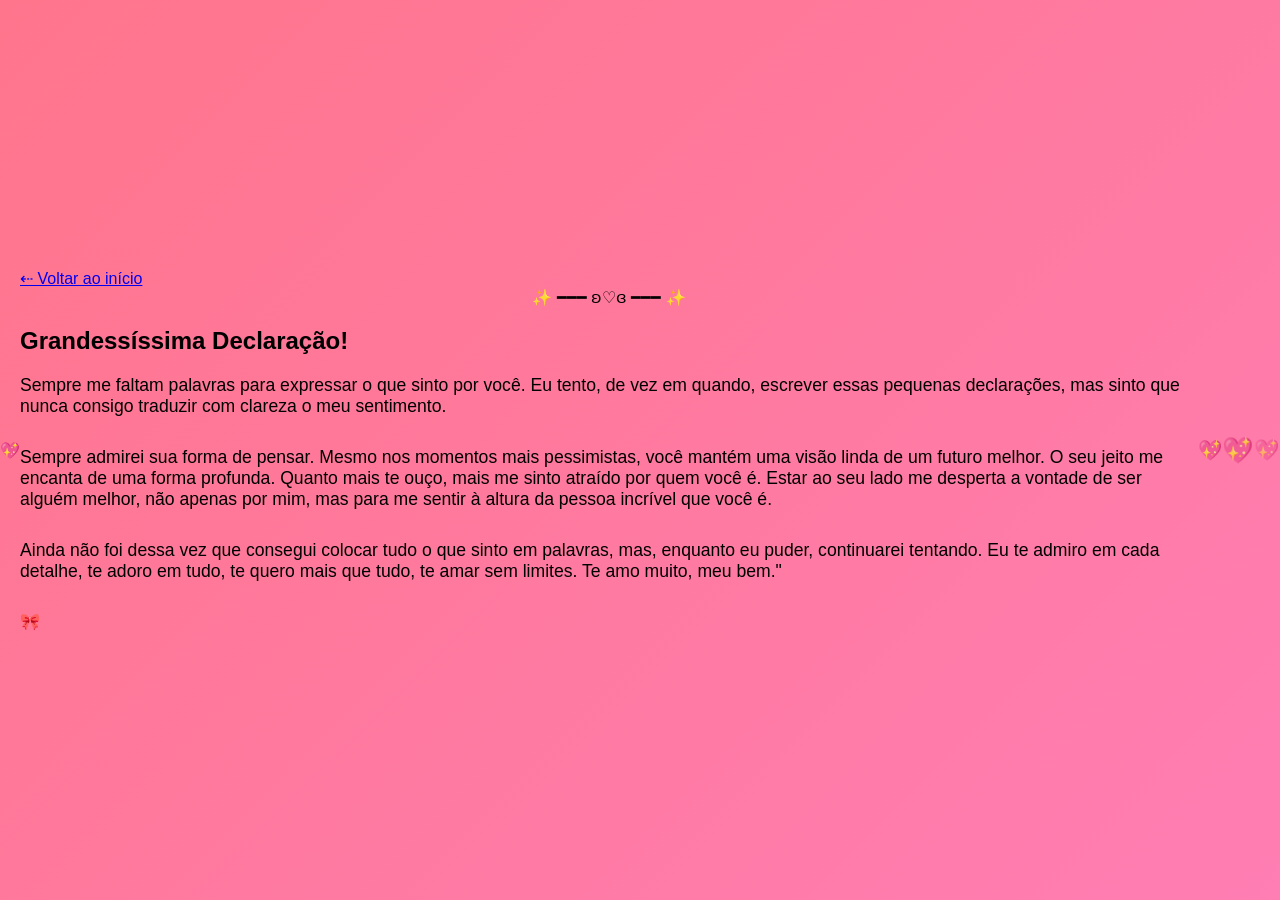
==== index.html @ 6965ddb1 "Site deba" ====
<!DOCTYPE html>
<html lang="pt-br">
<head>
    <meta charset="UTF-8">
    <meta name="viewport" content="width=device-width, initial-scale=1.0">
    <title>Minha Declaração 🌸</title>
    <link href="https://fonts.googleapis.com/css2?family=Dancing+Script:wght@600&family=Indie+Flower&family=Pacifico&display=swap" rel="stylesheet">
    <link rel="stylesheet" href="style.css">
    <script src="script.js"></script>
</head>
<body>

    <div class="floating-hearts">💖</div>

    <div class="folha-a4">
        <a href="inicio.html" class="voltar">⇠ Voltar ao início</a>
        
        <header>
            <div class="decoracao-topo">✨ ━━━ ʚ♡ɞ ━━━ ✨</div>
            <h2>Grandessíssima Declaração!</h2>
        </header>

        <main class="conteudo">
            <p>
                Sempre me faltam palavras para expressar o que sinto por você. Eu tento, de vez em quando, escrever essas pequenas declarações, mas sinto que nunca consigo traduzir com clareza o meu sentimento.
            </p>
            <p>
                Sempre admirei sua forma de pensar. Mesmo nos momentos mais pessimistas, você mantém uma visão linda de um futuro melhor. O seu jeito me encanta de uma forma profunda. Quanto mais te ouço, mais me sinto atraído por quem você é. Estar ao seu lado me desperta a vontade de ser alguém melhor, não apenas por mim, mas para me sentir à altura da pessoa incrível que você é.
            </p>
            <p>
                Ainda não foi dessa vez que consegui colocar tudo o que sinto em palavras, mas, enquanto eu puder, continuarei tentando. Eu te admiro em cada detalhe, te adoro em tudo, te quero mais que tudo, te amar sem limites. Te amo muito, meu bem."
            </p>
        </main>

        <footer class="assinatura">
            <div class="linha"></div>
            <p></p>
            <div class="detalhe-final"> 🎀 </div>
        </footer>
    </div>

</body>
</html>
---- style.css ----
body {
    margin: 0;
    padding: 0;
    font-family: 'Segoe UI', Tahoma, Geneva, Verdana, sans-serif;
    /* Degradê em tons de rosa e roxo romântico */
    background: linear-gradient(135deg, #ff758c 0%, #ff7eb3 100%);
    height: 100vh;
    display: flex;
    justify-content: center;
    align-items: center;
    overflow: hidden;
}

.container {
    text-align: center;
}

.decoracao-topo {
    text-align: center;
}

.card {
    background: rgba(255, 255, 255, 0.2);
    padding: 50px;
    border-radius: 30px;
    backdrop-filter: blur(8px);
    box-shadow: 0 10px 30px rgba(0, 0, 0, 0.1);
    color: white;
    border: 2px solid rgba(255, 255, 255, 0.3);
}

h1 {
    font-size: 2.5rem;
    margin-bottom: 10px;
    text-shadow: 2px 2px 4px rgba(0,0,0,0.1);
}

p {
    font-size: 1.1rem;
    margin-bottom: 30px;
}

.btn {
    display: inline-block;
    padding: 15px 40px;
    background-color: #ffffff;
    color: #ff758c;
    text-decoration: none;
    font-weight: bold;
    border-radius: 50px;
    transition: all 0.4s ease;
    box-shadow: 0 4px 15px rgba(0,0,0,0.1);
}

.btn:hover {
    transform: scale(1.1);
    background-color: #ff758c;
    color: white;
    box-shadow: 0 6px 20px rgba(255, 117, 140, 0.4);
}
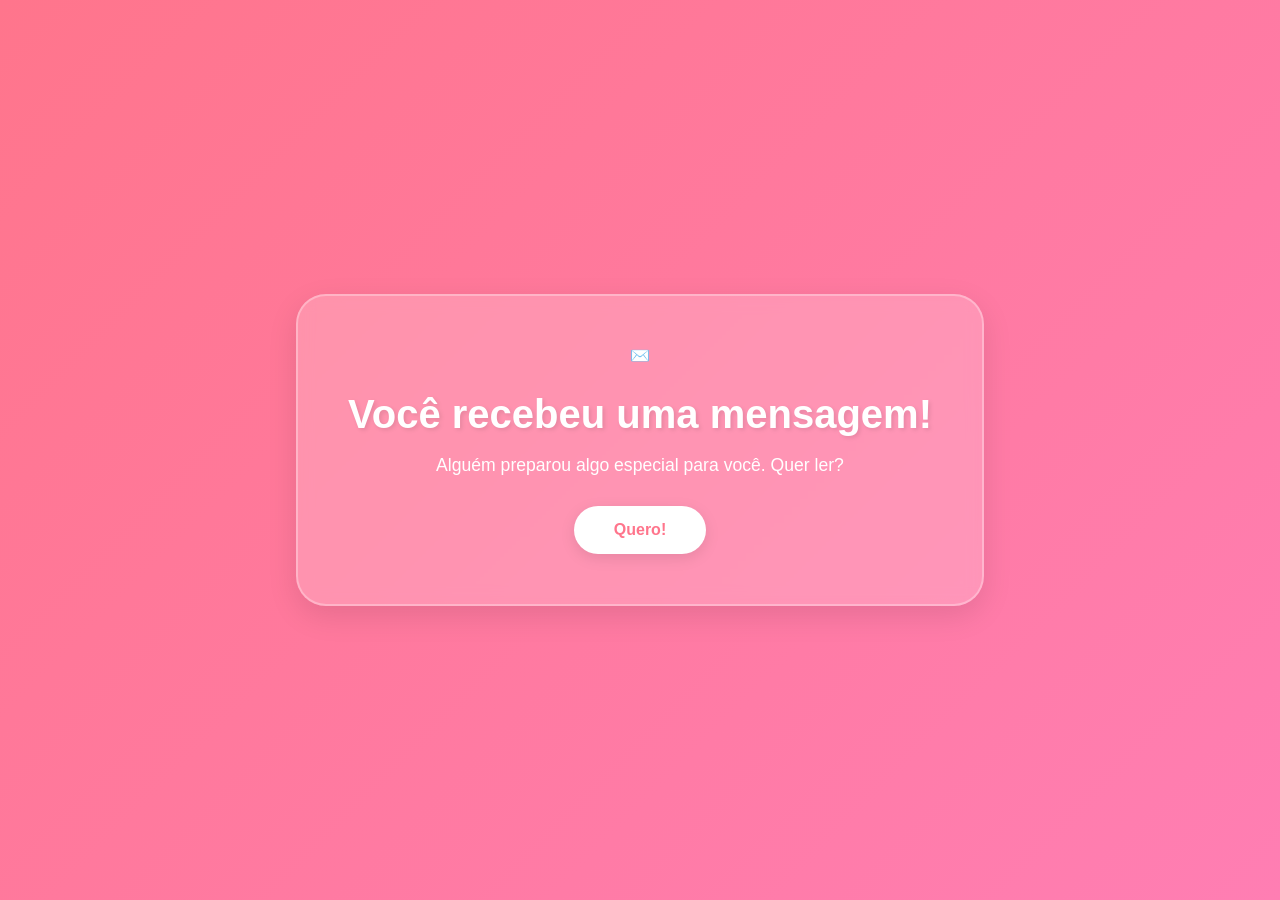
==== commit 8ae74ff7: "sitedeba" ====
--- a/index.html
+++ b/index.html
@@ -3,40 +3,18 @@
 <head>
     <meta charset="UTF-8">
     <meta name="viewport" content="width=device-width, initial-scale=1.0">
-    <title>Minha Declaração 🌸</title>
-    <link href="https://fonts.googleapis.com/css2?family=Dancing+Script:wght@600&family=Indie+Flower&family=Pacifico&display=swap" rel="stylesheet">
+    <title>Um Recado Especial ✨</title>
     <link rel="stylesheet" href="style.css">
-    <script src="script.js"></script>
 </head>
 <body>
 
-    <div class="floating-hearts">💖</div>
-
-    <div class="folha-a4">
-        <a href="inicio.html" class="voltar">⇠ Voltar ao início</a>
-        
-        <header>
-            <div class="decoracao-topo">✨ ━━━ ʚ♡ɞ ━━━ ✨</div>
-            <h2>Grandessíssima Declaração!</h2>
-        </header>
-
-        <main class="conteudo">
-            <p>
-                Sempre me faltam palavras para expressar o que sinto por você. Eu tento, de vez em quando, escrever essas pequenas declarações, mas sinto que nunca consigo traduzir com clareza o meu sentimento.
-            </p>
-            <p>
-                Sempre admirei sua forma de pensar. Mesmo nos momentos mais pessimistas, você mantém uma visão linda de um futuro melhor. O seu jeito me encanta de uma forma profunda. Quanto mais te ouço, mais me sinto atraído por quem você é. Estar ao seu lado me desperta a vontade de ser alguém melhor, não apenas por mim, mas para me sentir à altura da pessoa incrível que você é.
-            </p>
-            <p>
-                Ainda não foi dessa vez que consegui colocar tudo o que sinto em palavras, mas, enquanto eu puder, continuarei tentando. Eu te admiro em cada detalhe, te adoro em tudo, te quero mais que tudo, te amar sem limites. Te amo muito, meu bem."
-            </p>
-        </main>
-
-        <footer class="assinatura">
-            <div class="linha"></div>
-            <p></p>
-            <div class="detalhe-final"> 🎀 </div>
-        </footer>
+    <div class="container">
+        <div class="card">
+            <div class="icon-love">✉️</div>
+            <h1>Você recebeu uma mensagem!</h1>
+            <p>Alguém preparou algo especial para você. Quer ler?</p>
+            <a href="declaracao.html" class="btn">Quero!</a>
+        </div>
     </div>
 
 </body>
